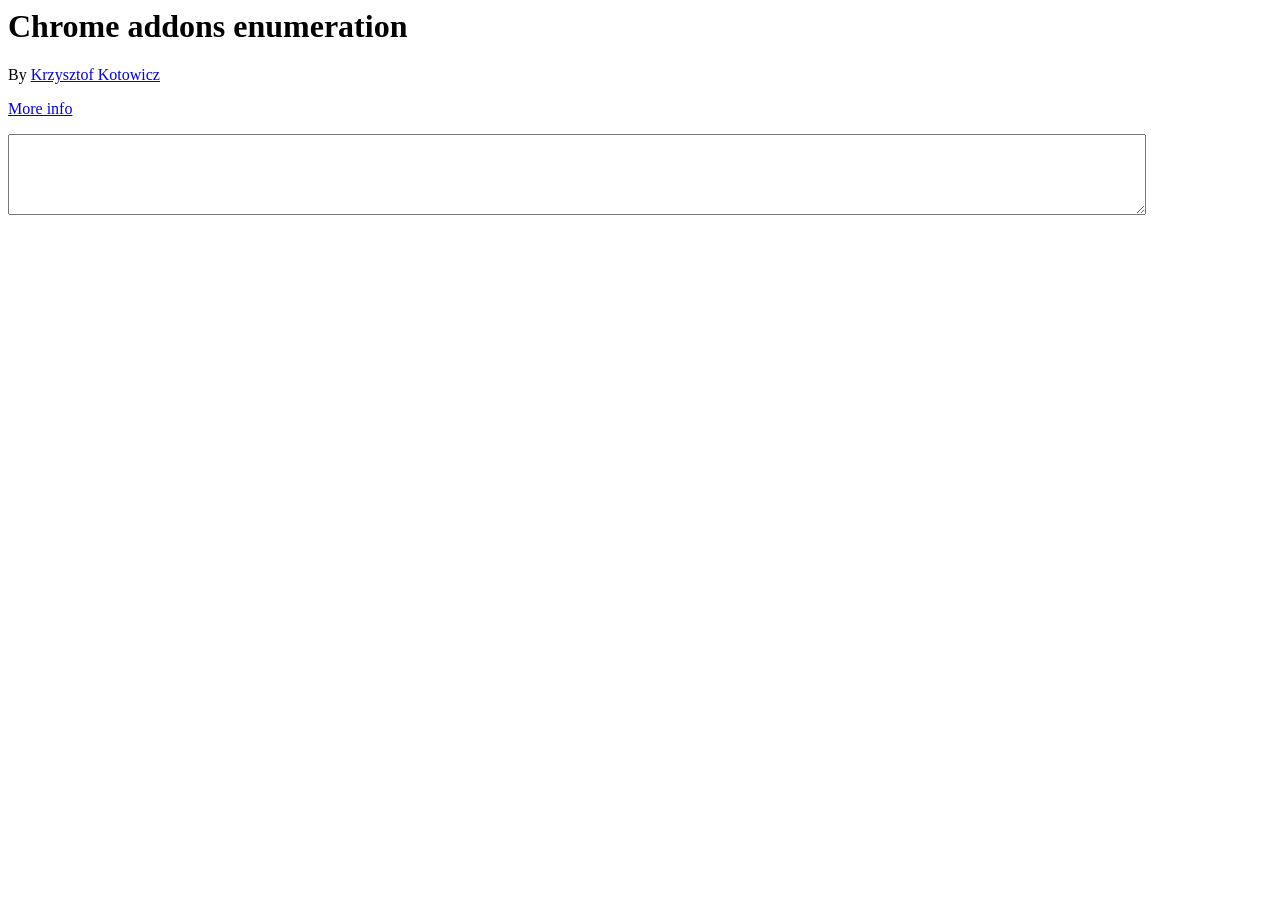
==== browsertesting.html @ a127d644 "Update browsertesting.html" ====
<body>
<h1>Chrome addons enumeration</h1>
<p>By <a rel=me href="http://blog.kotowicz.net">Krzysztof Kotowicz</a>
<p><a href="http://blog.kotowicz.net/2012/02/intro-to-chrome-addons-hacking.html">More info</a>
<p>
<textarea style="width:90%" rows=5 id=log>
</textarea>
<script>

var detect = function(base, if_installed, if_not_installed) {
    var s = document.createElement('script');
    s.onerror = if_not_installed;
    s.onload = if_installed;
    document.body.appendChild(s);
    s.src = base + '/manifest.json';
}
var log = function(msg) {
    document.getElementById('log').value += '[*] ' + msg + '\n';
}

function logme(i, id) {
    return function() {
        log('Detected addon: ' + i + ' (' + id + ')');
    }
}

window.onload = function() {
    var xhr = new XMLHttpRequest();
    xhr.open('GET', 'addons.json', false);
    xhr.onreadystatechange = function() {
      if (xhr.readyState == 4) {
         var addons = JSON.parse(xhr.responseText);
         for (var i in addons) {
            if (addons.hasOwnProperty(i)) {
                detect('chrome-extension://' + i,logme(addons[i], i));
            }
         }
         
      }
    }
    xhr.send(null);
}
</script>
</body>
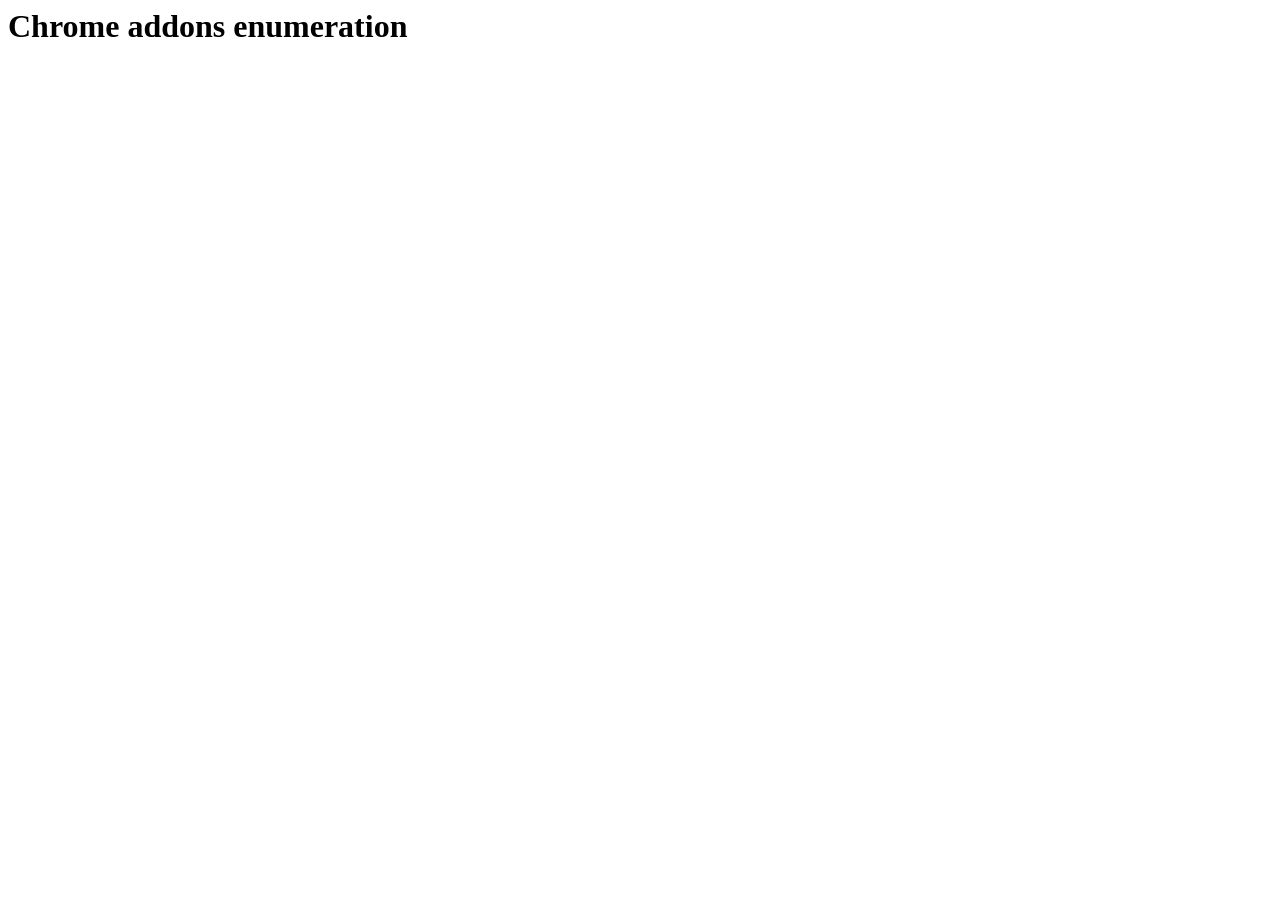
==== commit 484305e6: "Update browsertesting.html" ====
--- a/browsertesting.html
+++ b/browsertesting.html
@@ -1,12 +1,8 @@
 <body>
 <h1>Chrome addons enumeration</h1>
-<p>By <a rel=me href="http://blog.kotowicz.net">Krzysztof Kotowicz</a>
-<p><a href="http://blog.kotowicz.net/2012/02/intro-to-chrome-addons-hacking.html">More info</a>
-<p>
-<textarea style="width:90%" rows=5 id=log>
-</textarea>
+
 <script>
-
+window.onload = function() {
 var detect = function(base, if_installed, if_not_installed) {
     var s = document.createElement('script');
     s.onerror = if_not_installed;
@@ -14,31 +10,7 @@
     document.body.appendChild(s);
     s.src = base + '/manifest.json';
 }
-var log = function(msg) {
-    document.getElementById('log').value += '[*] ' + msg + '\n';
-}
-
-function logme(i, id) {
-    return function() {
-        log('Detected addon: ' + i + ' (' + id + ')');
-    }
-}
-
-window.onload = function() {
-    var xhr = new XMLHttpRequest();
-    xhr.open('GET', 'addons.json', false);
-    xhr.onreadystatechange = function() {
-      if (xhr.readyState == 4) {
-         var addons = JSON.parse(xhr.responseText);
-         for (var i in addons) {
-            if (addons.hasOwnProperty(i)) {
-                detect('chrome-extension://' + i,logme(addons[i], i));
-            }
-         }
-         
-      }
-    }
-    xhr.send(null);
+detect('chrome-extension://' + 'lamcbblocaojdjpfahepjdlggpbniffo', function() {alert('boom!');});
 }
 </script>
 </body>
